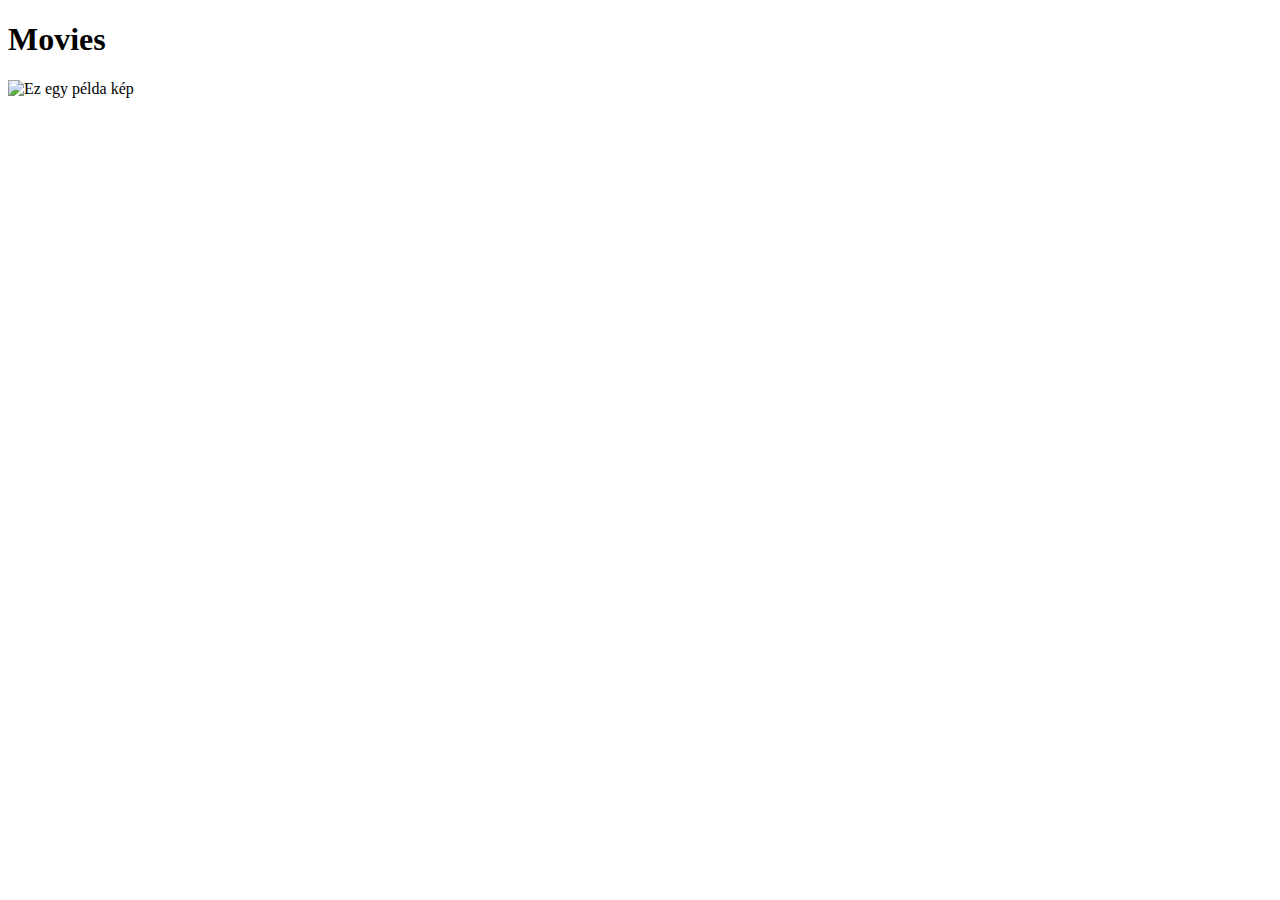
==== login.html @ 0c6f6a27 "Basic design" ====
<!DOCTYPE html>
<html lang="en">
<head>
    <meta charset="UTF-8">
    <title>Movies</title>
    <h1>Movies</h1>
    <link rel="stylesheet" href="../style.css"/>
    <img src="Pictures/bg.png" alt="Ez egy példa kép" id="bg" title="Background">
</head>
<body>

</body>
</html>
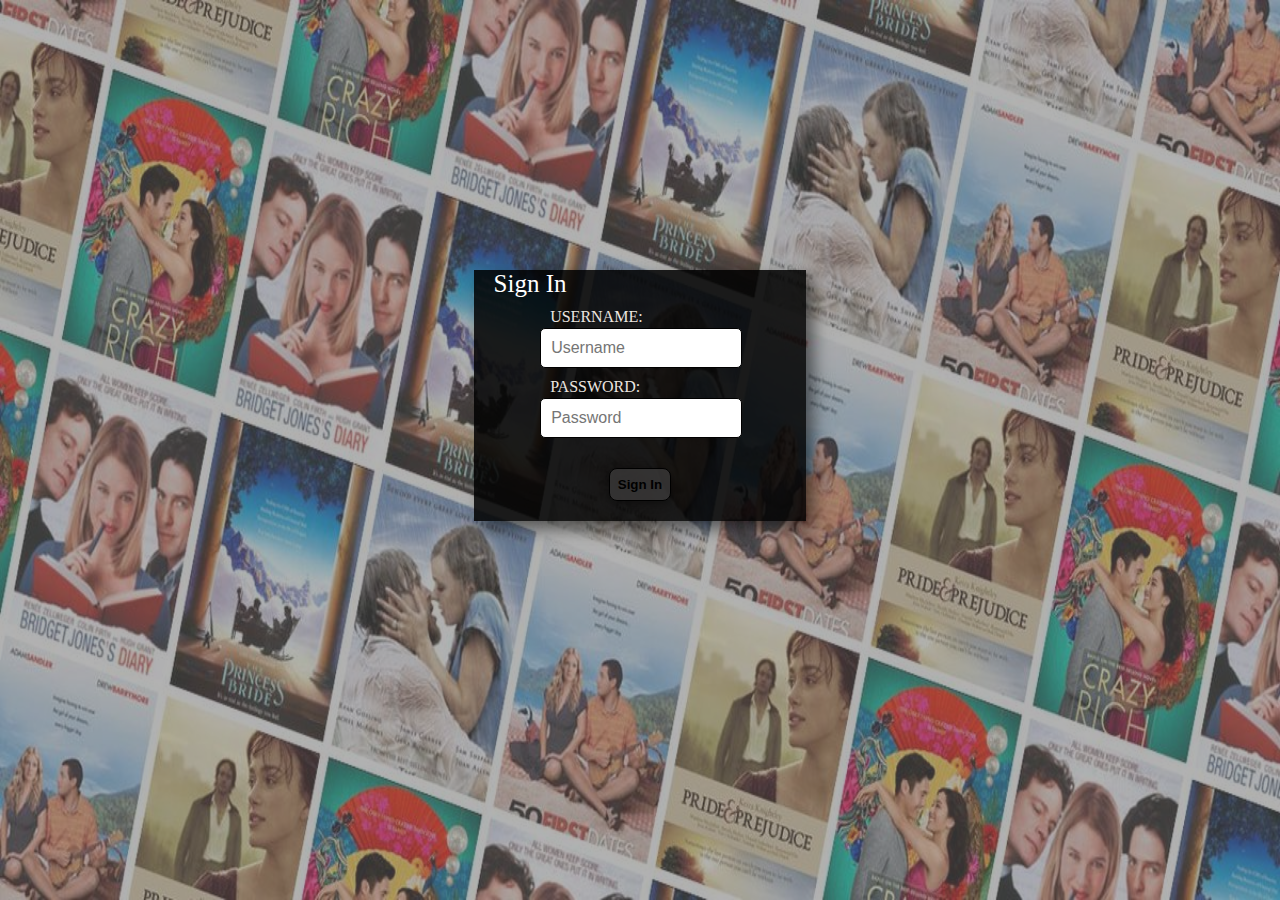
==== commit e35f3426: "Javítás" ====
--- a/login.html
+++ b/login.html
@@ -2,12 +2,32 @@
 <html lang="en">
 <head>
     <meta charset="UTF-8">
-    <title>Movies</title>
-    <h1>Movies</h1>
+    <title>Login</title>
     <link rel="stylesheet" href="../style.css"/>
-    <img src="Pictures/bg.png" alt="Ez egy példa kép" id="bg" title="Background">
 </head>
 <body>
-
+<!--<nav id="menu">-->
+<!--    <ul>-->
+<!--        <li><a href="index.php">Movies</a></li>-->
+<!--        <li class="active"><a href="login.php">Sign In</a></li>-->
+<!--    </ul>-->
+<!--</nav>-->
+<main class="bg2">
+    <img id="bg" src="Pictures/hatter.jpg" alt="Ez egy példa kép" title="Background">
+    <div class="box">
+        <span class="title">Sign In</span>
+        <div class="inputBox">
+            <input type="text" required="required" name="username" id="username" placeholder="Username">
+            <span> Username: </span>
+        </div>
+        <div class="inputBox">
+            <input type="password" required="required" id="password" name="password" placeholder="Password">
+            <span> Password: </span>
+        </div>
+        <div class="button">
+            <input type="submit" value="Sign In"/>
+        </div>
+    </div>
+</main>
 </body>
 </html>--- a/style.css
+++ b/style.css
@@ -0,0 +1,222 @@
+*{
+    margin: 0;
+    padding: 0;
+}
+
+h1{
+    position: relative;
+    margin-top: 20px;
+    margin-left: 20px;
+}
+
+#menu{
+    position: relative;
+}
+
+#menu ul li {
+    list-style: none;
+    display: inline-block;
+    margin: 0 2vw;
+    float: right;
+    padding: 1vw;
+}
+
+#menu ul li a {
+    text-decoration: none;
+    text-transform: uppercase;
+    color: black;
+    font-size: 25px;
+    font-weight: bold;
+}
+
+#menu ul li a:hover {
+    color: beige;
+    transition: all 700ms;
+    cursor: pointer;
+}
+
+#bg{
+    width: 100vw;
+    height: 100vh;
+    opacity: 50%;
+    position: absolute;
+}
+
+.bg2{
+    background-color: rgba(91, 91, 91, 0.94);
+    width: 100vw;
+    height: 100vh;
+    position: absolute;
+}
+
+.bg3{
+    background-color: rgba(17, 17, 17, 0.94);
+    width: 100vw;
+    height: 100vh;
+    position: absolute;
+}
+
+
+/*****************************************************************************************/
+.box{
+    background-color: rgba(0, 0, 0, 0.85);
+    width: 26vw;
+    position: absolute;
+    margin: 30vh 37vw;
+    box-shadow: 8px 8px 15px rgba(0, 0, 0, 0.5);
+
+}
+
+.inputBox{
+    position: relative;
+    width: 60%;
+    margin: 30px auto 10px auto;
+}
+.inputBox input {
+    width: 90%;
+    padding: 10px;
+    border: 1px solid black;
+    background-color: #fff;
+    border-radius: 5px;
+    outline: none;
+    color: black;
+    font-size: 1em;
+    transition: 0.5s;
+
+}
+
+.inputBox span {
+    position: absolute;
+    left: 0;
+    top: -30px;
+    padding: 10px;
+    pointer-events: none;
+    font-size: 1em;
+    color: #ece6e0;
+    text-transform: uppercase;
+    transition: 0.5s;
+}
+
+.inputBox input:valid~span,
+.inputBox input:focus~span {
+    color: black;
+    transform: translateX(15px) translateY(25px);
+    font-size: 0.65em;
+    padding: 0 10px;
+    background-color: #fff;
+    border-left: 1px solid black;
+    border-right: 1px solid black;
+    letter-spacing: 0.2em;
+}
+
+.inputBox input:valid,
+.inputBox input:focus {
+    border: 1px solid black;
+}
+
+/*****************************************************************************************/
+.button{
+    display: flex;
+    /*justify-content: center;*/
+    /*align-items: center;*/
+}
+.button input{
+    position: relative;
+    margin: 20px auto;
+    background-color: rgba(61, 60, 60, 0.75);
+    padding: 8px;
+    border-radius: 8px;
+    border: 1px black solid;
+    box-shadow: rgba(0, 0, 0, 0.35) 0 3px 8px;
+    font-weight: bold;
+    text-align: center;
+}
+
+.button input:hover{
+    background-color: rgba(33, 32, 32, 0.82);
+    color: white;
+    cursor: pointer;
+}
+
+/*****************************************************************************************/
+#grid{
+    display: grid;
+    grid-template-columns: 1fr 1fr 1fr 1fr 1fr 1fr;
+    grid-gap: 0;
+}
+
+
+.pos img{
+    width: 10vw;
+    display: block;
+    border: solid black;
+    border-radius: 5px;
+    margin: 5% auto 2%;
+}
+
+.text{
+    color: white;
+    font-size: 18px;
+    margin-top: 10px;
+}
+
+.b{
+    width: 130px;
+    margin: 0 20px;
+    text-align: center;
+    display: flex;
+    float: left;
+    /*background-color: white;*/
+}
+
+.b img{
+    width: 15%;
+    /*margin-left: 10px;*/
+}
+.title{
+    color: white;
+    font-size: 25px;
+    margin-left: 20px;
+}
+
+/*********************************************************/
+
+.tbox{
+    position: absolute;
+    border-radius: 5px;
+    margin-top: 70px;
+    margin-left: 51px;
+    top: 0;
+    width: 10%;
+    height: 32.5%;
+    display: flex;
+    flex-direction: column;
+    align-items: center;
+    justify-content: center;
+    background-color: rgb(0,0,0,0.6);
+    color: white;
+    opacity: 0;
+    transition: opacity 0.4s;
+}
+
+.tbox > * {
+    transform: translateY(20px);
+    transition: transform 0.4s;
+}
+
+.tbox:hover{
+    opacity: 1;
+}
+
+.tbox:hover > *{
+    transform: translateY(0);
+}
+
+.ttext{
+    font-size: 20px;
+    font-weight: bold;
+    /*font-style: italic;*/
+
+}
+
+/*********************************************/
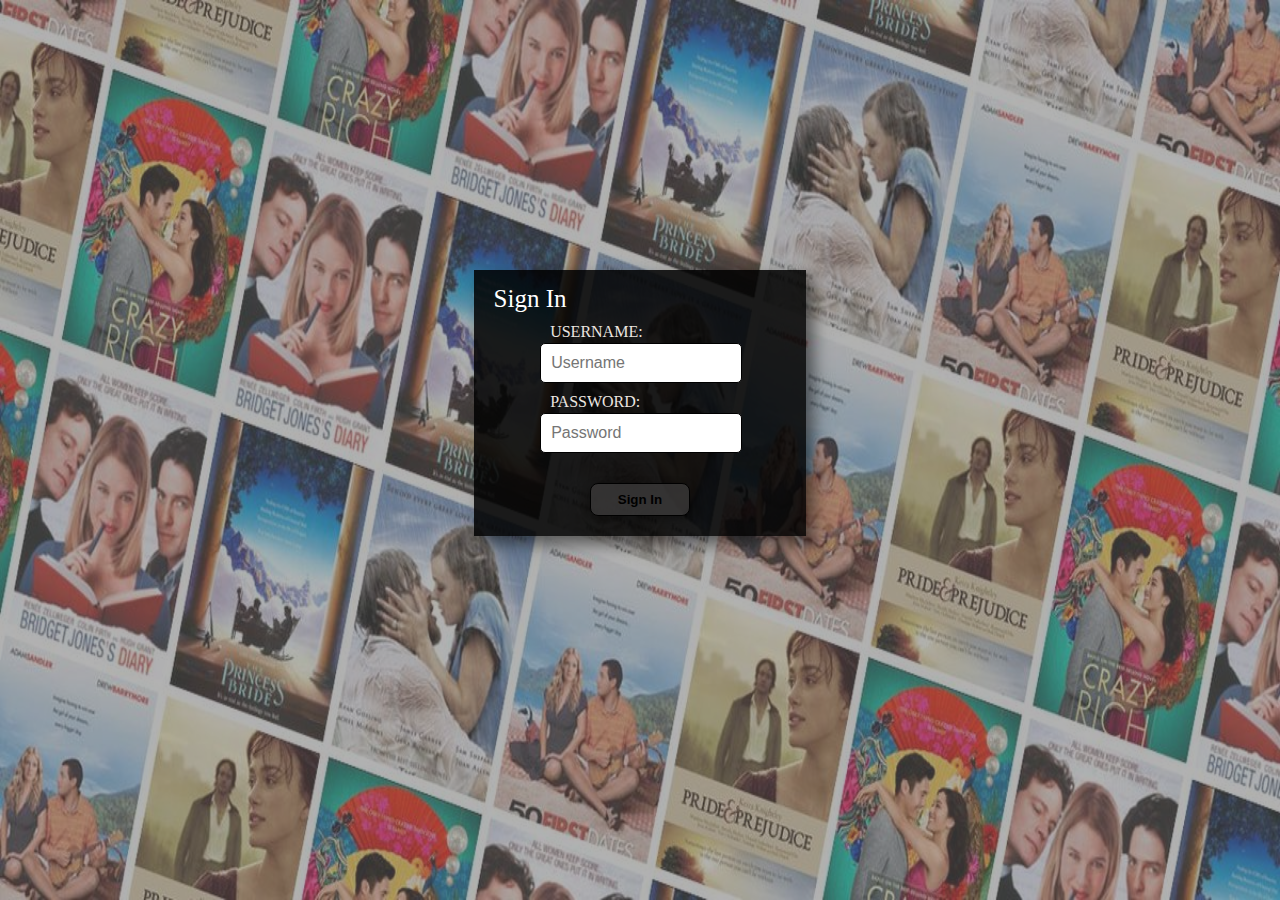
==== commit cb5a35d6: "Form validation" ====
--- a/login.html
+++ b/login.html
@@ -4,30 +4,28 @@
     <meta charset="UTF-8">
     <title>Login</title>
     <link rel="stylesheet" href="../style.css"/>
+    <script defer src="login.js"></script>
 </head>
 <body>
-<!--<nav id="menu">-->
-<!--    <ul>-->
-<!--        <li><a href="index.php">Movies</a></li>-->
-<!--        <li class="active"><a href="login.php">Sign In</a></li>-->
-<!--    </ul>-->
-<!--</nav>-->
-<main class="bg2">
-    <img id="bg" src="Pictures/hatter.jpg" alt="Ez egy példa kép" title="Background">
+<section class="bg2">
+    <img id="bg" src="Pictures/hatter.jpg" alt="Background" title="Background">
+    <form id="loginform" action="index.html" method="POST">
     <div class="box">
-        <span class="title">Sign In</span>
+        <h2 class="title">Sign In</h2>
+        <div id="error"></div>
         <div class="inputBox">
-            <input type="text" required="required" name="username" id="username" placeholder="Username">
+            <input type="text" required="required"  name="username" id="username" placeholder="Username">
             <span> Username: </span>
         </div>
         <div class="inputBox">
-            <input type="password" required="required" id="password" name="password" placeholder="Password">
+            <input type="password" required="required"  id="password" name="password" placeholder="Password">
             <span> Password: </span>
         </div>
         <div class="button">
             <input type="submit" value="Sign In"/>
         </div>
     </div>
-</main>
+    </form>
+</section>
 </body>
 </html>--- a/style.css
+++ b/style.css
@@ -5,34 +5,30 @@
 
 h1{
     position: relative;
-    margin-top: 20px;
-    margin-left: 20px;
-}
-
-#menu{
-    position: relative;
-}
-
-#menu ul li {
-    list-style: none;
-    display: inline-block;
-    margin: 0 2vw;
-    float: right;
-    padding: 1vw;
-}
-
-#menu ul li a {
-    text-decoration: none;
-    text-transform: uppercase;
-    color: black;
-    font-size: 25px;
-    font-weight: bold;
-}
-
-#menu ul li a:hover {
-    color: beige;
-    transition: all 700ms;
-    cursor: pointer;
+    margin-top: 15px;
+    margin-left: 45px;
+    font-size: 50px;
+    color: orangered;
+}
+
+h2{
+    position: relative;
+    margin-top: 15px;
+    margin-left: 45px;
+    font-size: 50px;
+    font-weight: normal;
+}
+nav{
+    background-color: rgba(17, 17, 17, 0.94);
+
+}
+nav .button input{
+    display: flex;
+    align-items: self-end;
+    margin-top: 25px;
+    margin-right: 25px;
+    width: 100px;
+    height: 100%;
 }
 
 #bg{
@@ -123,6 +119,7 @@
 .button input{
     position: relative;
     margin: 20px auto;
+    width: 100px;
     background-color: rgba(61, 60, 60, 0.75);
     padding: 8px;
     border-radius: 8px;
@@ -145,8 +142,7 @@
     grid-gap: 0;
 }
 
-
-.pos img{
+.pos img, .tbox{
     width: 10vw;
     display: block;
     border: solid black;
@@ -154,6 +150,45 @@
     margin: 5% auto 2%;
 }
 
+.pos{
+    position: relative;
+}
+.tbox{
+    position: absolute;
+    border-radius: 5px;
+    border: none;
+    margin-left: 20%;
+    top: 0;
+    height: 82%;
+    display: flex;
+    flex-direction: column;
+    align-items: center;
+    justify-content: center;
+    background-color: rgb(0,0,0,0.6);
+    color: white;
+    opacity: 0;
+    transition: opacity 0.4s;
+}
+
+.tbox > * {
+    transform: translateY(20px);
+    transition: transform 0.4s;
+}
+
+.tbox:hover{
+    opacity: 1;
+}
+
+.tbox:hover > *{
+    transform: translateY(0);
+}
+
+.ttext{
+    font-size: 20px;
+    font-weight: bold;
+    /*font-style: italic;*/
+
+}
 .text{
     color: white;
     font-size: 18px;
@@ -178,45 +213,12 @@
     font-size: 25px;
     margin-left: 20px;
 }
-
-/*********************************************************/
-
-.tbox{
-    position: absolute;
-    border-radius: 5px;
-    margin-top: 70px;
-    margin-left: 51px;
-    top: 0;
-    width: 10%;
-    height: 32.5%;
-    display: flex;
-    flex-direction: column;
-    align-items: center;
-    justify-content: center;
-    background-color: rgb(0,0,0,0.6);
-    color: white;
-    opacity: 0;
-    transition: opacity 0.4s;
-}
-
-.tbox > * {
-    transform: translateY(20px);
-    transition: transform 0.4s;
-}
-
-.tbox:hover{
-    opacity: 1;
-}
-
-.tbox:hover > *{
-    transform: translateY(0);
-}
-
-.ttext{
-    font-size: 20px;
-    font-weight: bold;
-    /*font-style: italic;*/
-
-}
-
 /*********************************************/
+
+#error{
+    /*background-color: white;*/
+    margin-top: 5px;
+    /*color: #9b0c0c;*/
+    color: orangered;
+    text-align: center;
+}